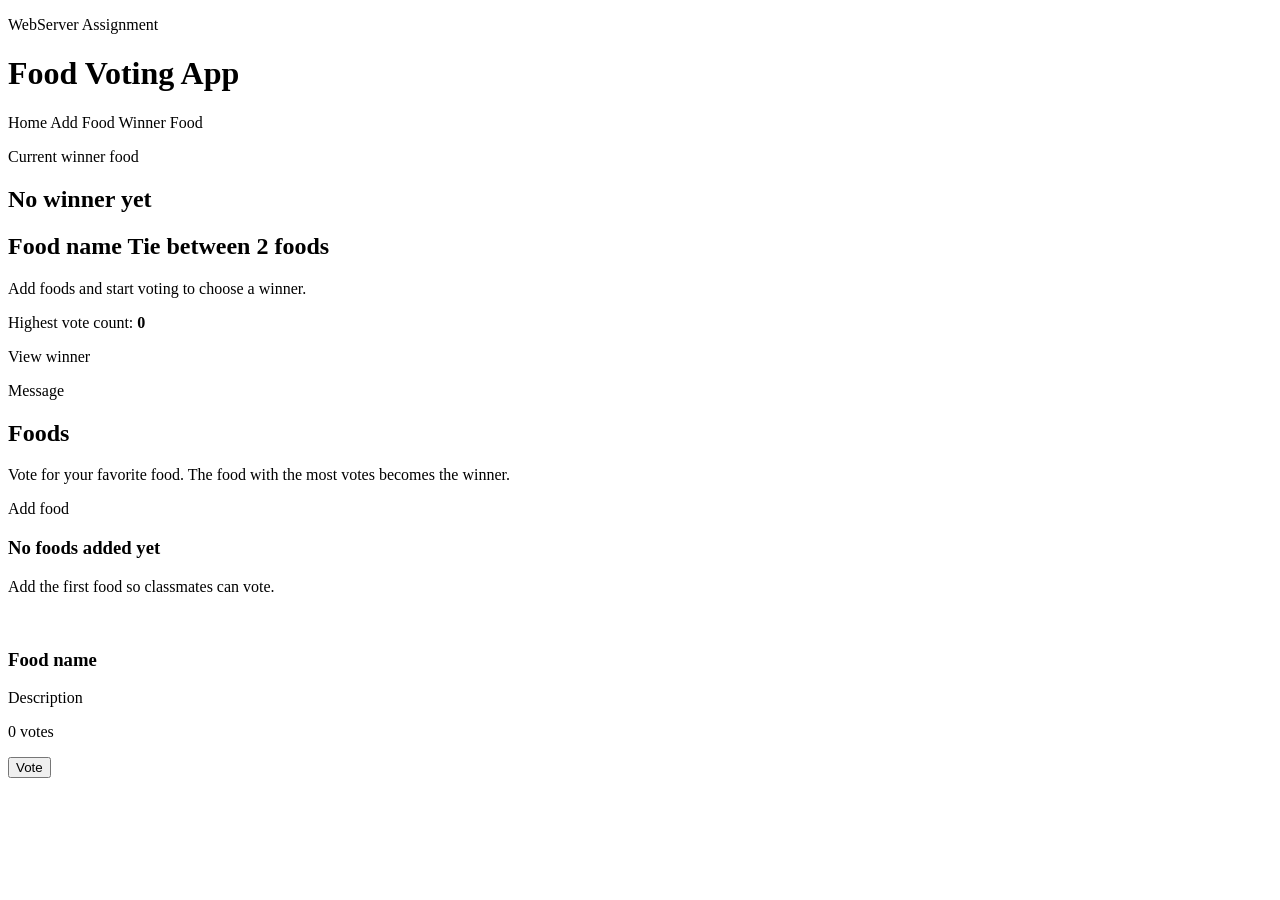
==== src/main/resources/templates/index.html @ 13cbaa96 "Build food voting assignment app" ====
<!DOCTYPE html>
<html lang="en" xmlns:th="http://www.thymeleaf.org">
<head>
    <meta charset="UTF-8">
    <meta name="viewport" content="width=device-width, initial-scale=1.0">
    <title>Food Voting App</title>
    <link rel="stylesheet" th:href="@{/css/styles.css}">
</head>
<body>
<header class="site-header">
    <div>
        <p class="eyebrow">WebServer Assignment</p>
        <h1>Food Voting App</h1>
    </div>
    <nav>
        <a th:href="@{/}">Home</a>
        <a th:href="@{/foods/new}">Add Food</a>
        <a th:href="@{/winner}">Winner Food</a>
    </nav>
</header>

<main class="page">
    <section class="winner-banner">
        <div>
            <p class="eyebrow">Current winner food</p>
            <h2 th:if="${#lists.isEmpty(winners)}">No winner yet</h2>
            <h2 th:unless="${#lists.isEmpty(winners)}">
                <span th:if="${#lists.size(winners) == 1}" th:text="${winners[0].name}">Food name</span>
                <span th:if="${#lists.size(winners) > 1}">
                    Tie between <span th:text="${#lists.size(winners)}">2</span> foods
                </span>
            </h2>
            <p th:if="${#lists.isEmpty(winners)}">Add foods and start voting to choose a winner.</p>
            <p th:unless="${#lists.isEmpty(winners)}">
                Highest vote count: <strong th:text="${highestVoteCount}">0</strong>
            </p>
        </div>
        <a class="button secondary" th:href="@{/winner}">View winner</a>
    </section>

    <p class="flash" th:if="${message}" th:text="${message}">Message</p>

    <section class="section-header">
        <div>
            <h2>Foods</h2>
            <p>Vote for your favorite food. The food with the most votes becomes the winner.</p>
        </div>
        <a class="button" th:href="@{/foods/new}">Add food</a>
    </section>

    <section class="empty-state" th:if="${#lists.isEmpty(foods)}">
        <h3>No foods added yet</h3>
        <p>Add the first food so classmates can vote.</p>
    </section>

    <section class="food-grid" th:unless="${#lists.isEmpty(foods)}">
        <article class="food-card" th:each="food : ${foods}">
            <img th:if="${food.imageUrl != null and !food.imageUrl.isBlank()}" th:src="${food.imageUrl}" th:alt="${food.name}">
            <div class="food-card-body">
                <h3 th:text="${food.name}">Food name</h3>
                <p th:if="${food.description != null and !food.description.isBlank()}" th:text="${food.description}">Description</p>
                <p class="votes"><span th:text="${food.voteCount}">0</span> votes</p>
                <form th:action="@{/foods/{id}/vote(id=${food.id})}" method="post">
                    <button type="submit">Vote</button>
                </form>
            </div>
        </article>
    </section>
</main>
</body>
</html>
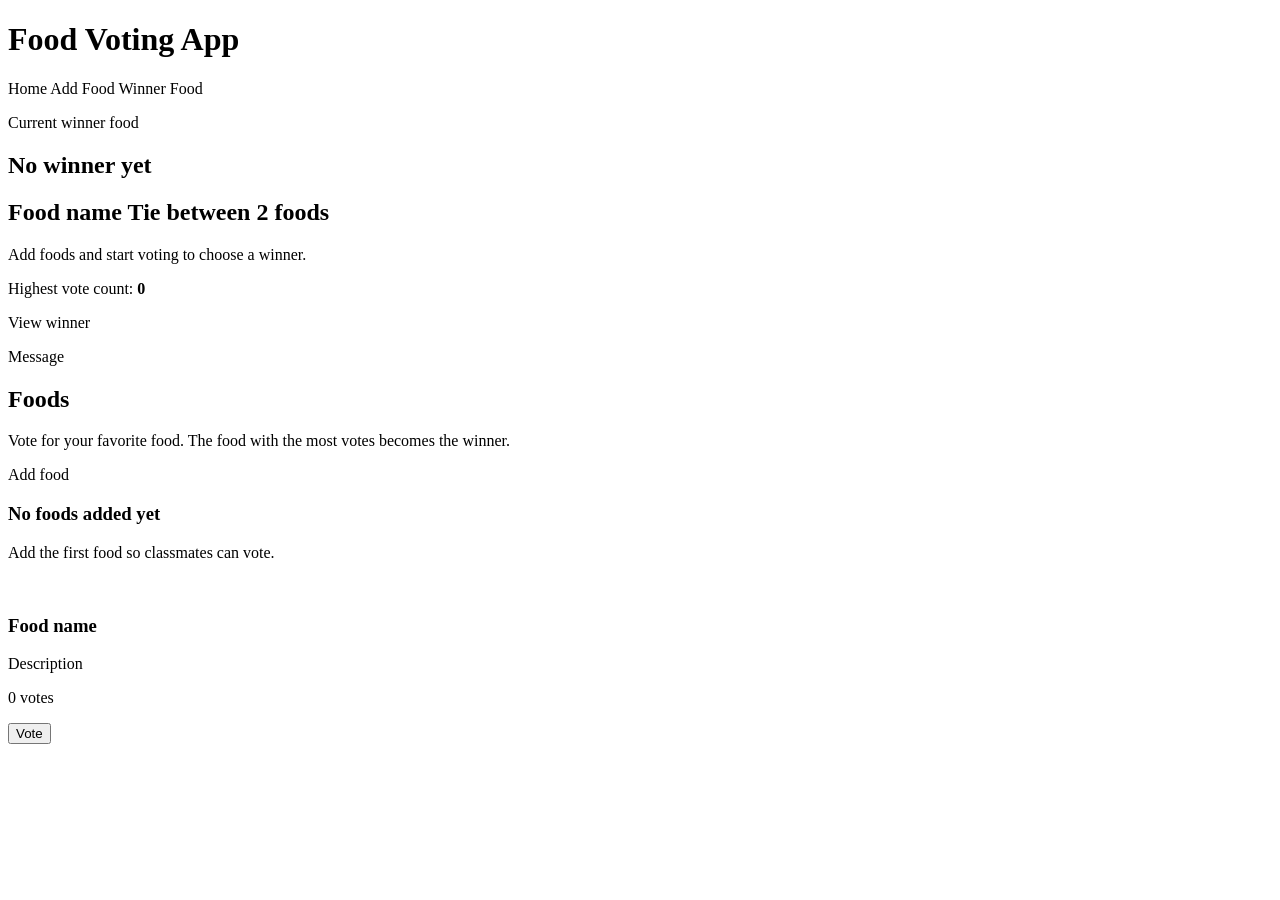
==== commit 403f74e7: "Clean app header" ====
--- a/src/main/resources/templates/index.html
+++ b/src/main/resources/templates/index.html
@@ -9,7 +9,6 @@
 <body>
 <header class="site-header">
     <div>
-        <p class="eyebrow">WebServer Assignment</p>
         <h1>Food Voting App</h1>
     </div>
     <nav>
